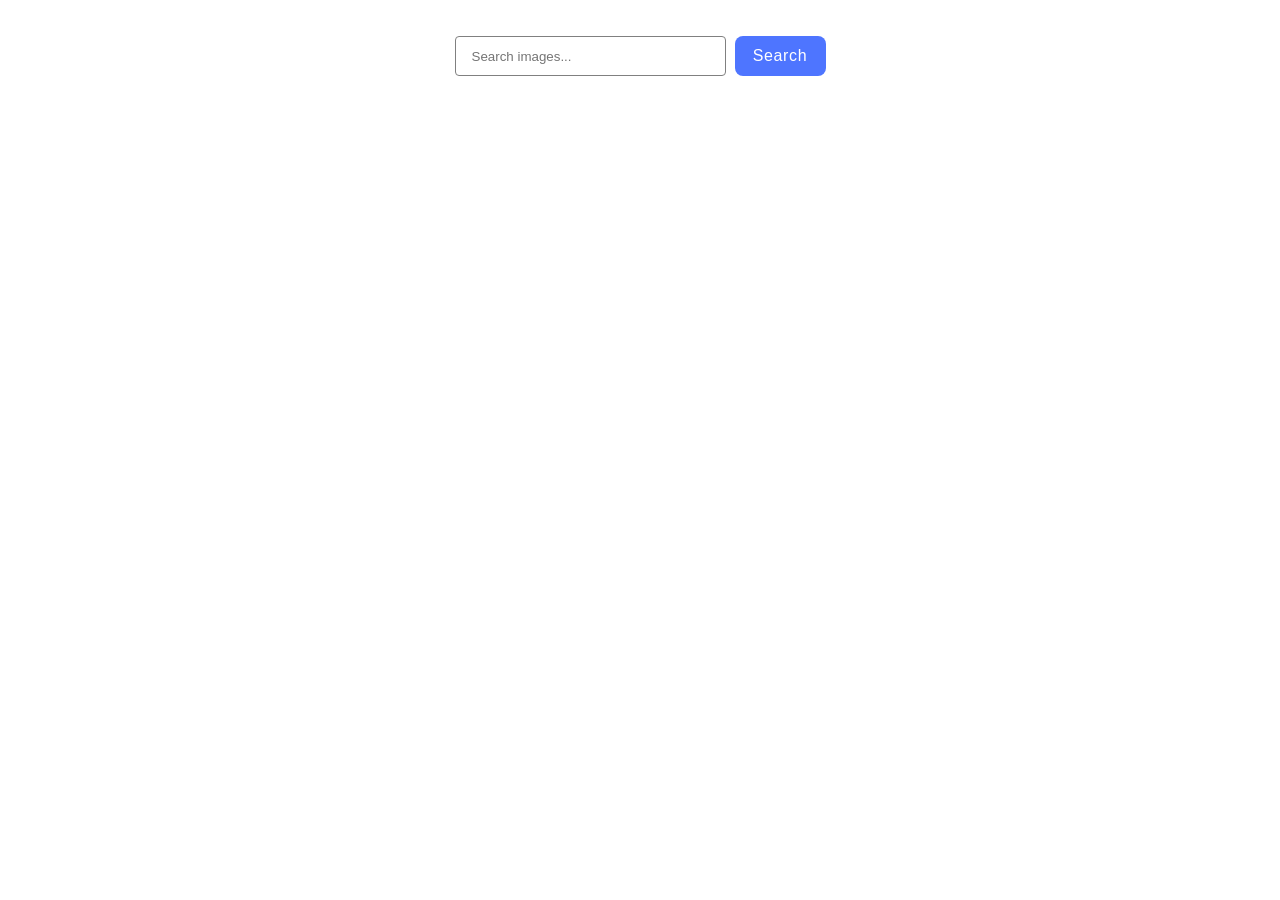
==== src/index.html @ 67557320 "init" ====
<!DOCTYPE html>
<html lang="en">

<head>
  <meta charset="UTF-8" />
  <link rel="icon" type="image/svg+xml" href="/favicon.svg" />
  <meta name="viewport" content="width=device-width, initial-scale=1.0" />
  <title>Gallery</title>
  <link rel="stylesheet" href="./css/styles.css" />
</head>

<body>
  <load src="./partials/header.html" icon-path="img/sprite.svg#logo" />

  <main>
    <div class="container">
      <form class="form">
        <label>
          <input name="request" placeholder="Search images..." required />
        </label>
        <button type="submit" name="button">Search</button>
        <p class="loading-text hidden"><span class="loader"></span>Loading images, please wait...</p>
      </form>
      <ul class="gallery">
      </ul>
    </div>
  </main>

  <load src="./partials/footer.html" />

  <script type="module" src="./main.js"></script>
</body>

</html>
---- src/css/styles.css ----
/**
  |============================
  | include css partials with
  | default @import url()
  |============================
*/
/* Common styles */
@import url('./reset.css');
@import url('./base.css');
@import url('./container.css');
@import url('./animations.css');

/* Sections style */
@import url('./header.css');
@import url('./footer.css');
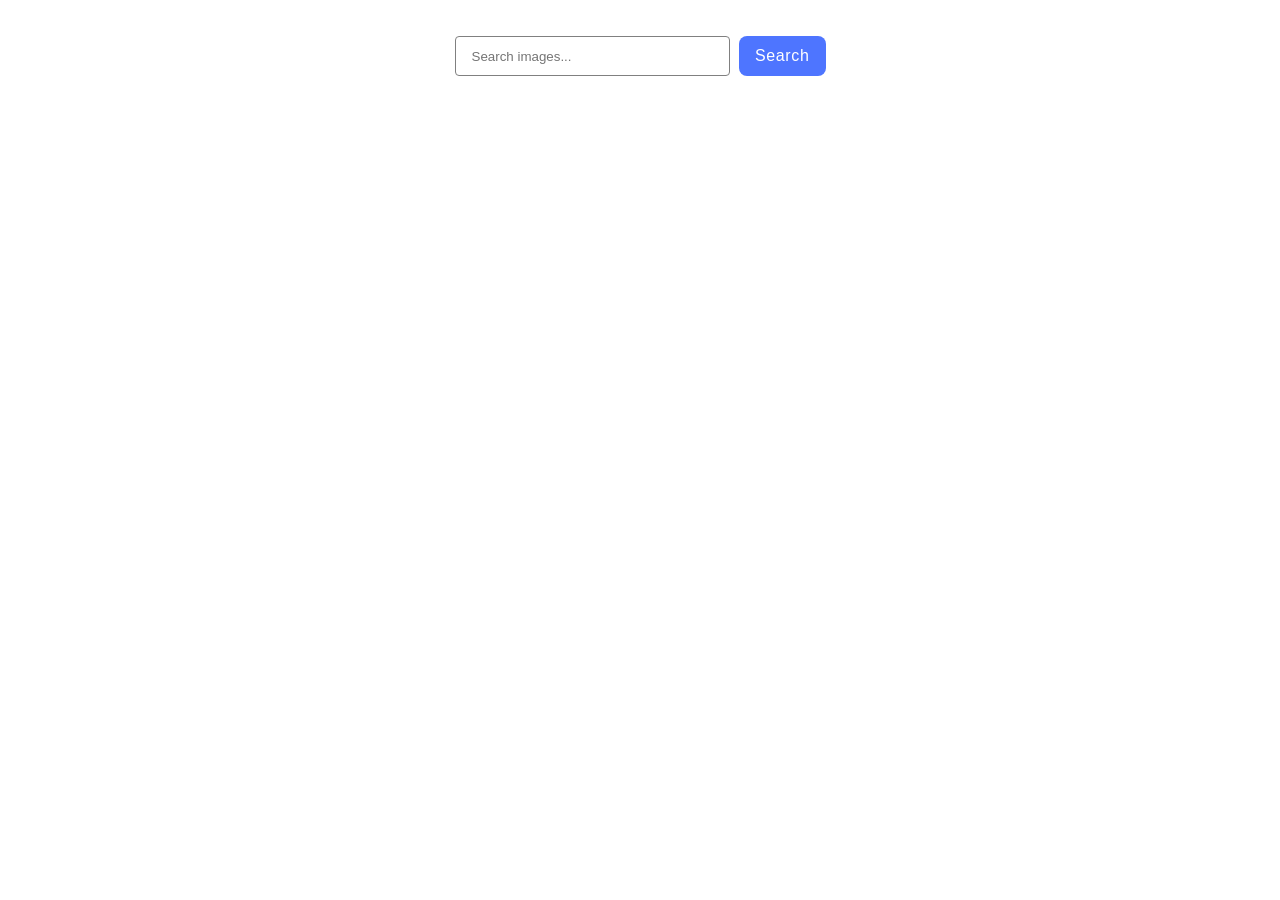
==== commit b66b5a5f: "done" ====
--- a/src/index.html
+++ b/src/index.html
@@ -19,10 +19,11 @@
           <input name="request" placeholder="Search images..." required />
         </label>
         <button type="submit" name="button">Search</button>
-        <p class="loading-text hidden"><span class="loader"></span>Loading images, please wait...</p>
       </form>
       <ul class="gallery">
       </ul>
+      <p class="loading-text hidden"><span class="loader"></span>Loading images, please wait...</p>
+      <button class="hidden" type="button" id="moreImgBtn">Load more</button>
     </div>
   </main>
 
